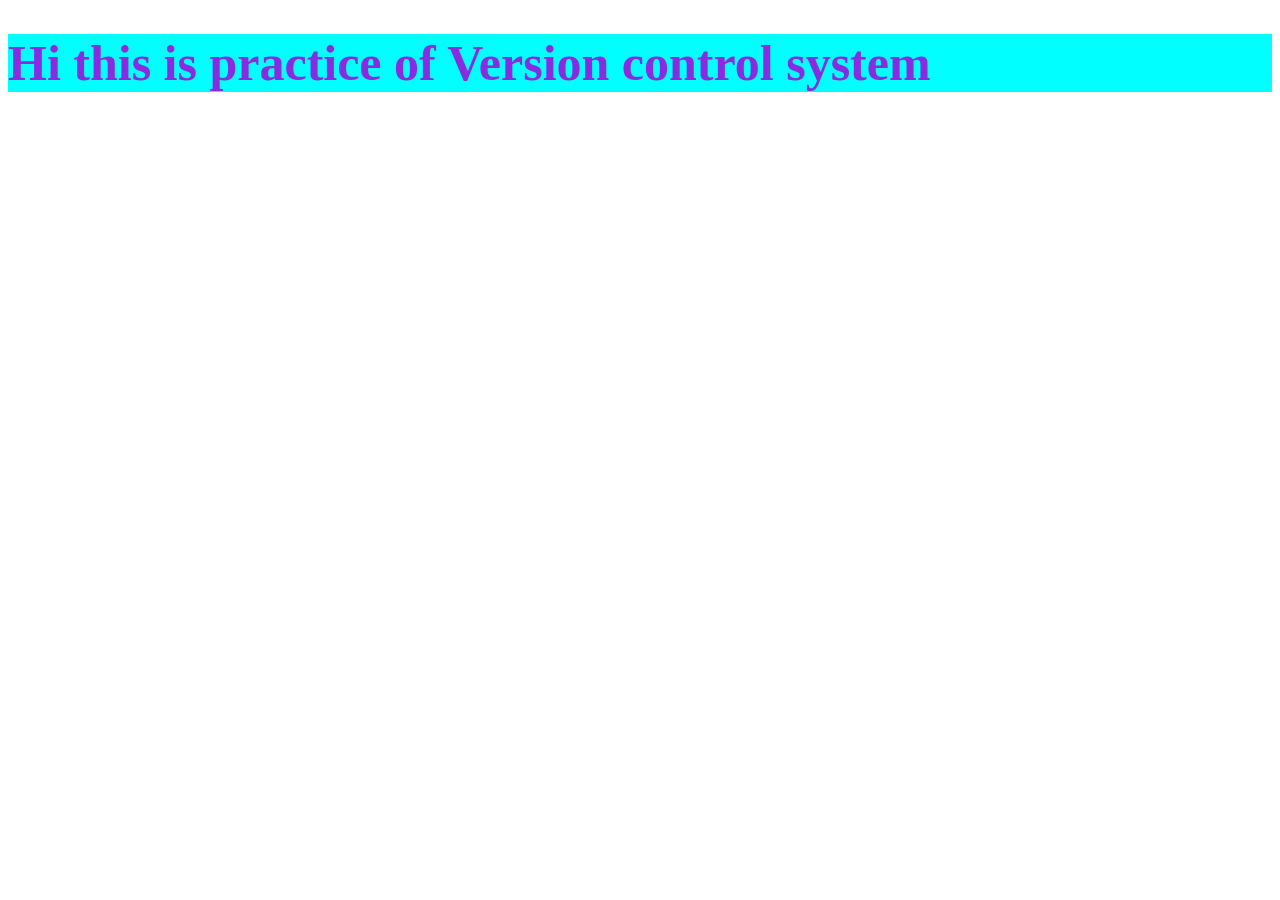
==== index.html @ 905405b9 "files created and commit only" ====
<!DOCTYPE html>
<html lang="en">
<head>
    <meta charset="UTF-8">
    <meta name="viewport" content="width=device-width, initial-scale=1.0">
    <title>Document</title>
    <link rel="stylesheet" href="style.css">
</head>
<body>
    <h1>Hi this is practice of Version control system</h1>
    
</body>
</html>
---- style.css ----
h1{
    background-color: aqua;
    font-size: 50px;
    color: blueviolet;
}
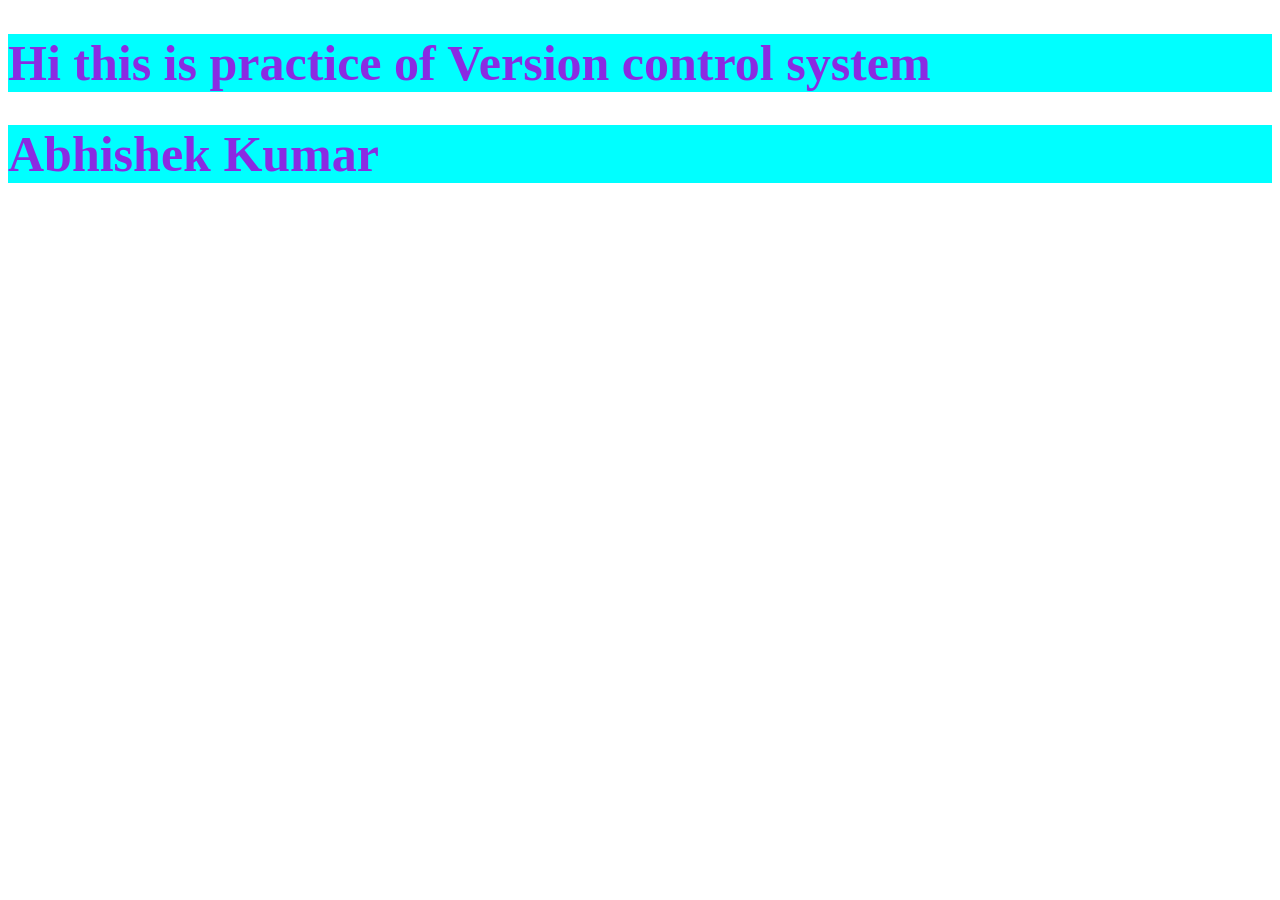
==== commit 3364549d: "Abhishek" ====
--- a/index.html
+++ b/index.html
@@ -8,6 +8,6 @@
 </head>
 <body>
     <h1>Hi this is practice of Version control system</h1>
-    
+    <h1>Abhishek Kumar</h1>
 </body>
 </html>
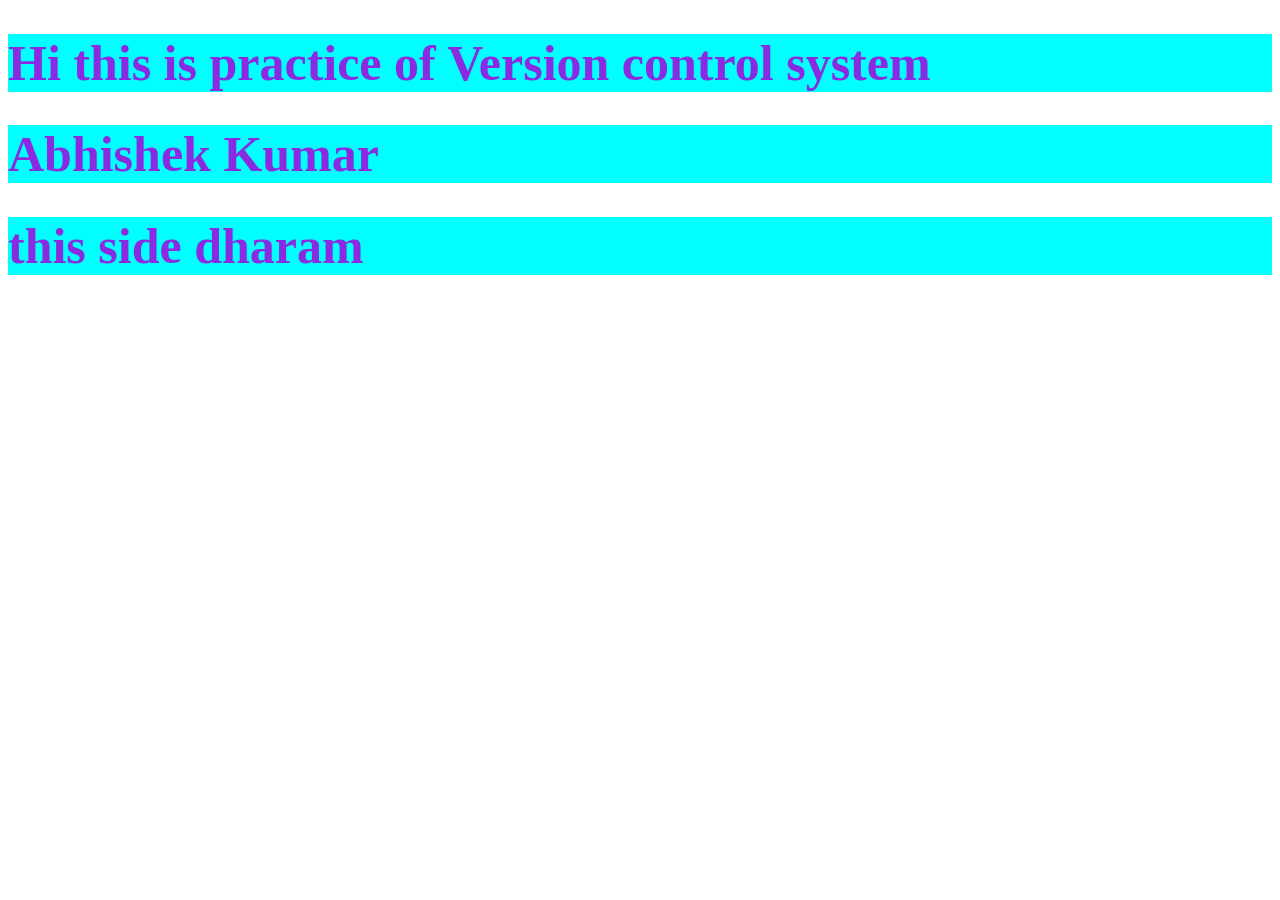
==== commit cdbe5386: "edit by dharam" ====
--- a/index.html
+++ b/index.html
@@ -9,5 +9,6 @@
 <body>
     <h1>Hi this is practice of Version control system</h1>
     <h1>Abhishek Kumar</h1>
+    <h1>this side dharam</h1>
 </body>
 </html>
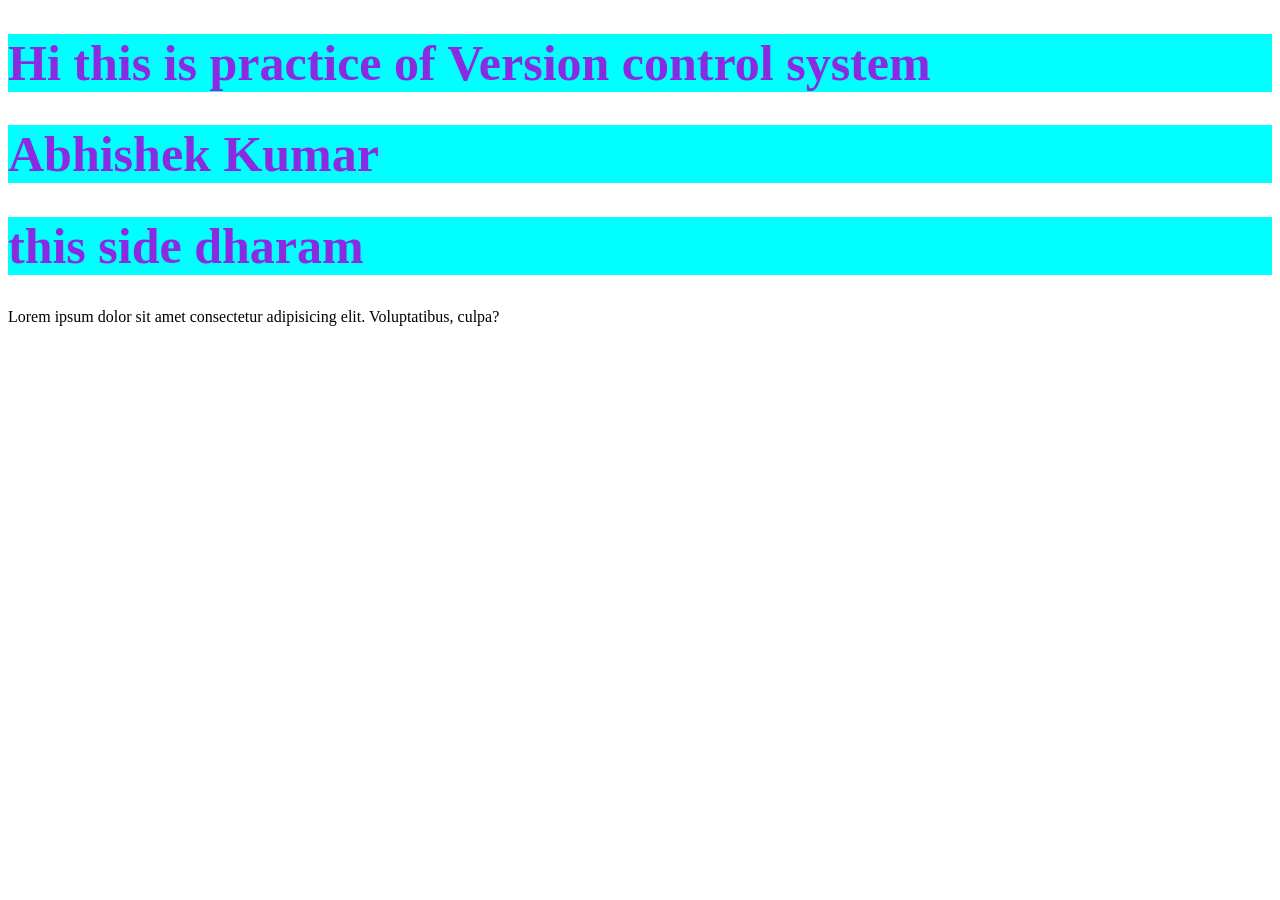
==== commit 1d210088: "commit by smita" ====
--- a/index.html
+++ b/index.html
@@ -10,5 +10,6 @@
     <h1>Hi this is practice of Version control system</h1>
     <h1>Abhishek Kumar</h1>
     <h1>this side dharam</h1>
+    <p>Lorem ipsum dolor sit amet consectetur adipisicing elit. Voluptatibus, culpa?</p>
 </body>
 </html>
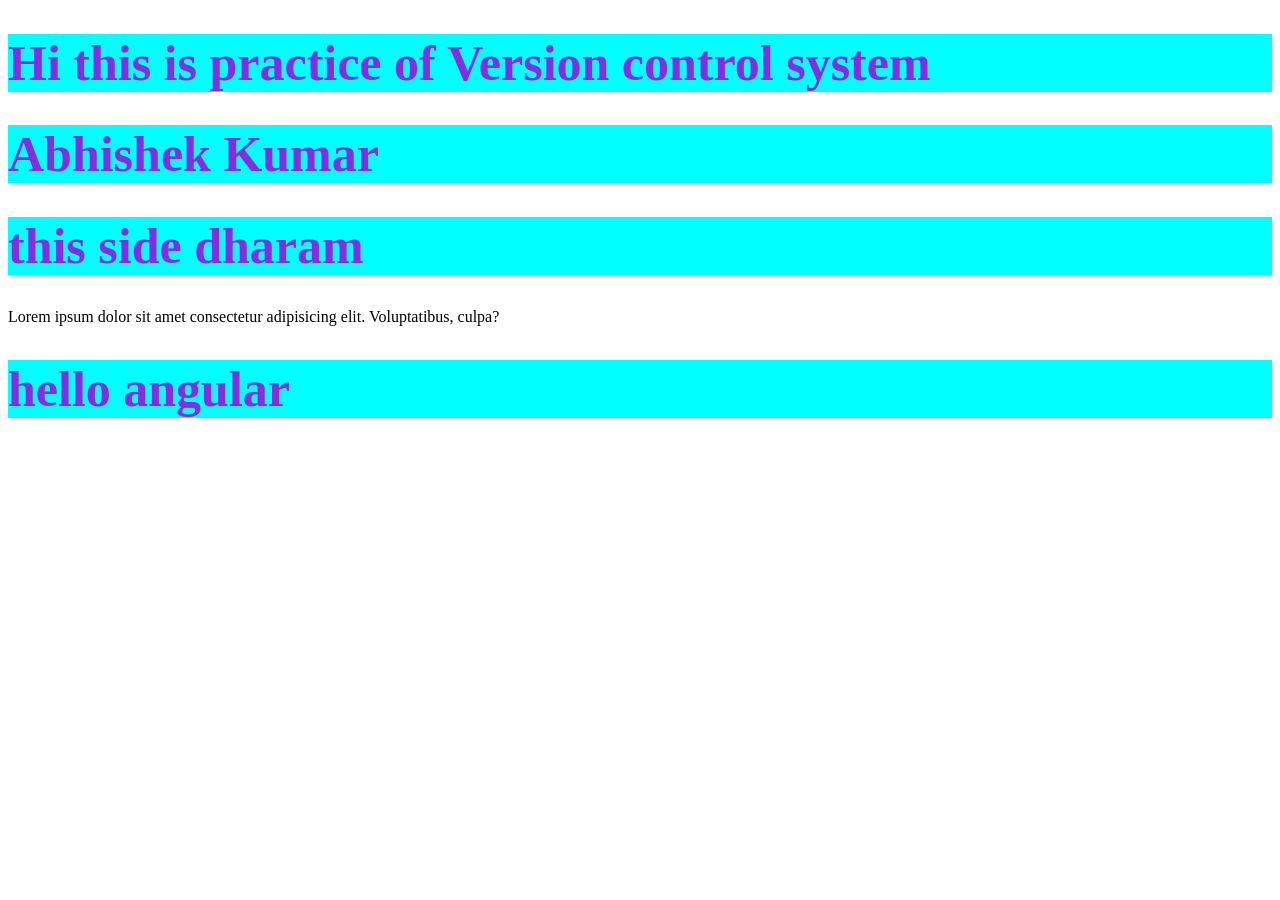
==== commit 72f73cbb: "edit by dharam added h1" ====
--- a/index.html
+++ b/index.html
@@ -5,11 +5,16 @@
     <meta name="viewport" content="width=device-width, initial-scale=1.0">
     <title>Document</title>
     <link rel="stylesheet" href="style.css">
+    <script src="./script.js"></script>
 </head>
 <body>
     <h1>Hi this is practice of Version control system</h1>
     <h1>Abhishek Kumar</h1>
     <h1>this side dharam</h1>
+
+
+
     <p>Lorem ipsum dolor sit amet consectetur adipisicing elit. Voluptatibus, culpa?</p>
+    <h1>hello angular</h1>
 </body>
 </html>
